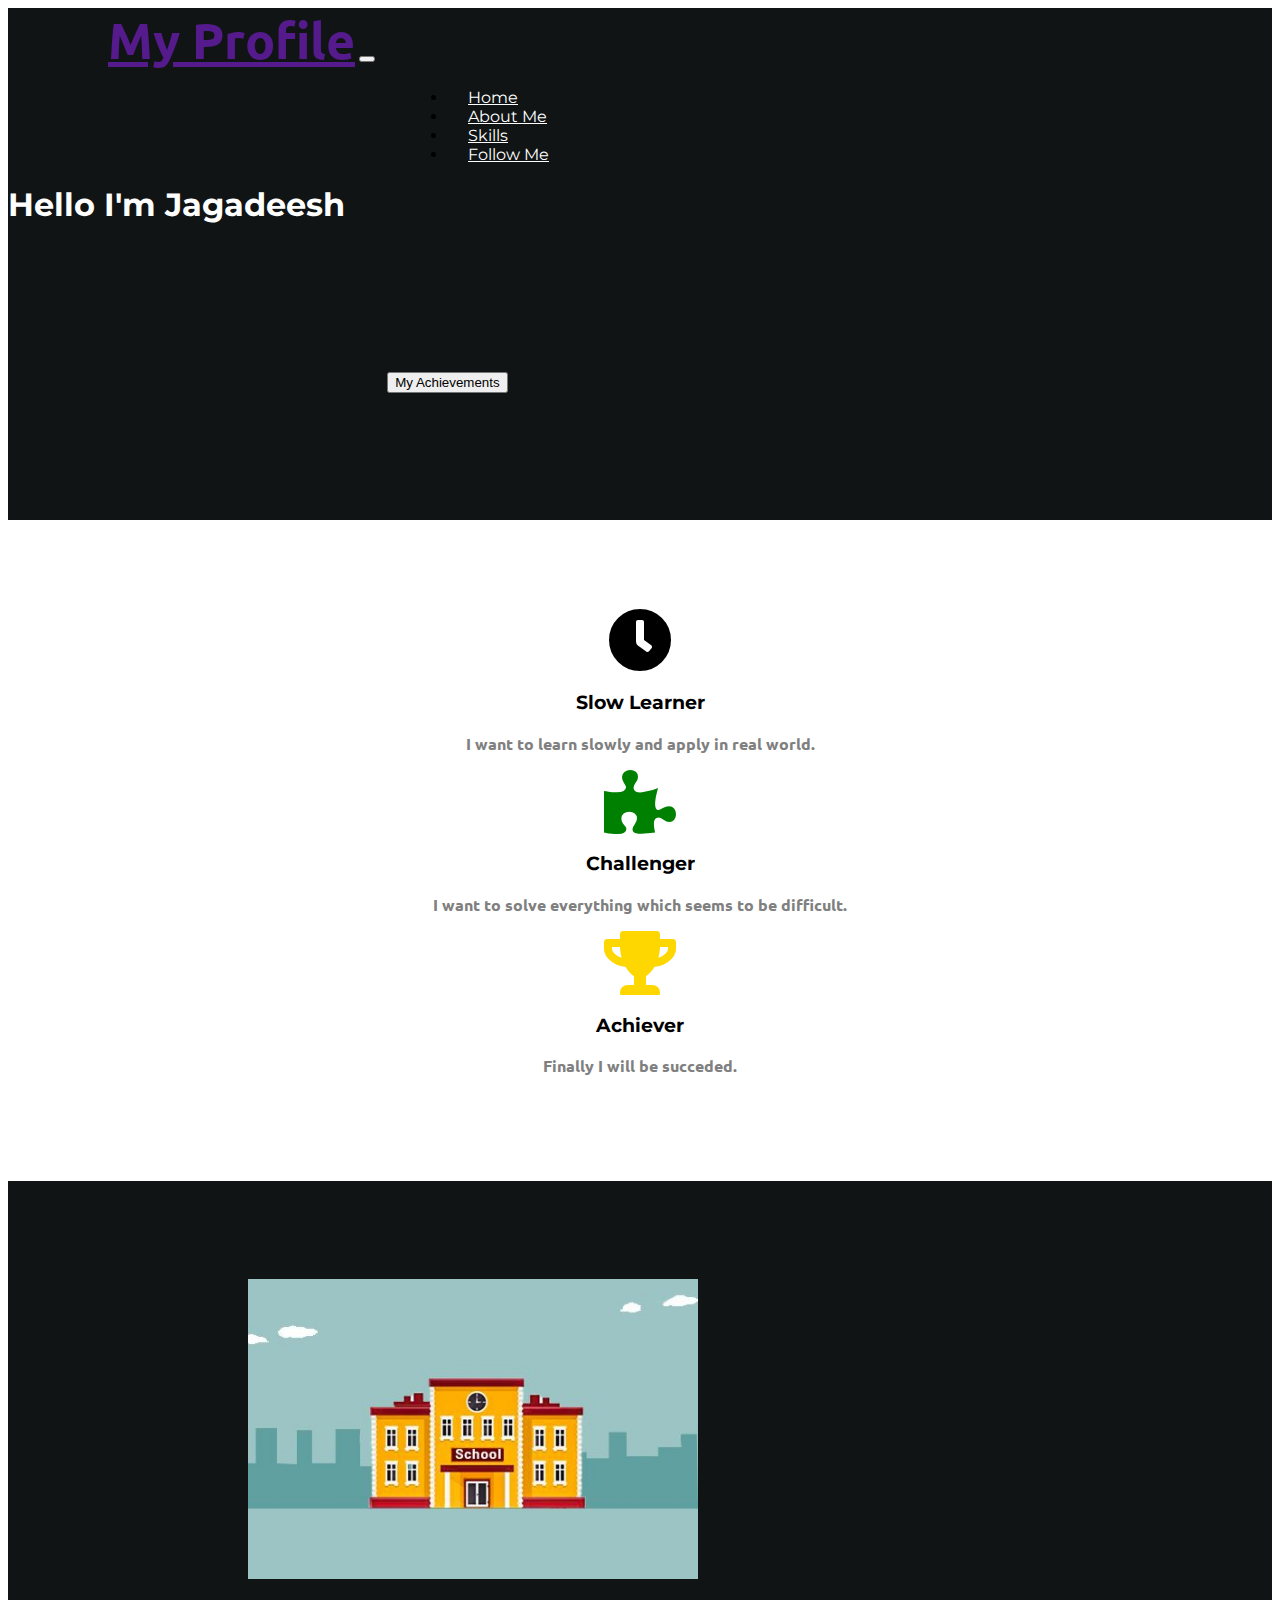
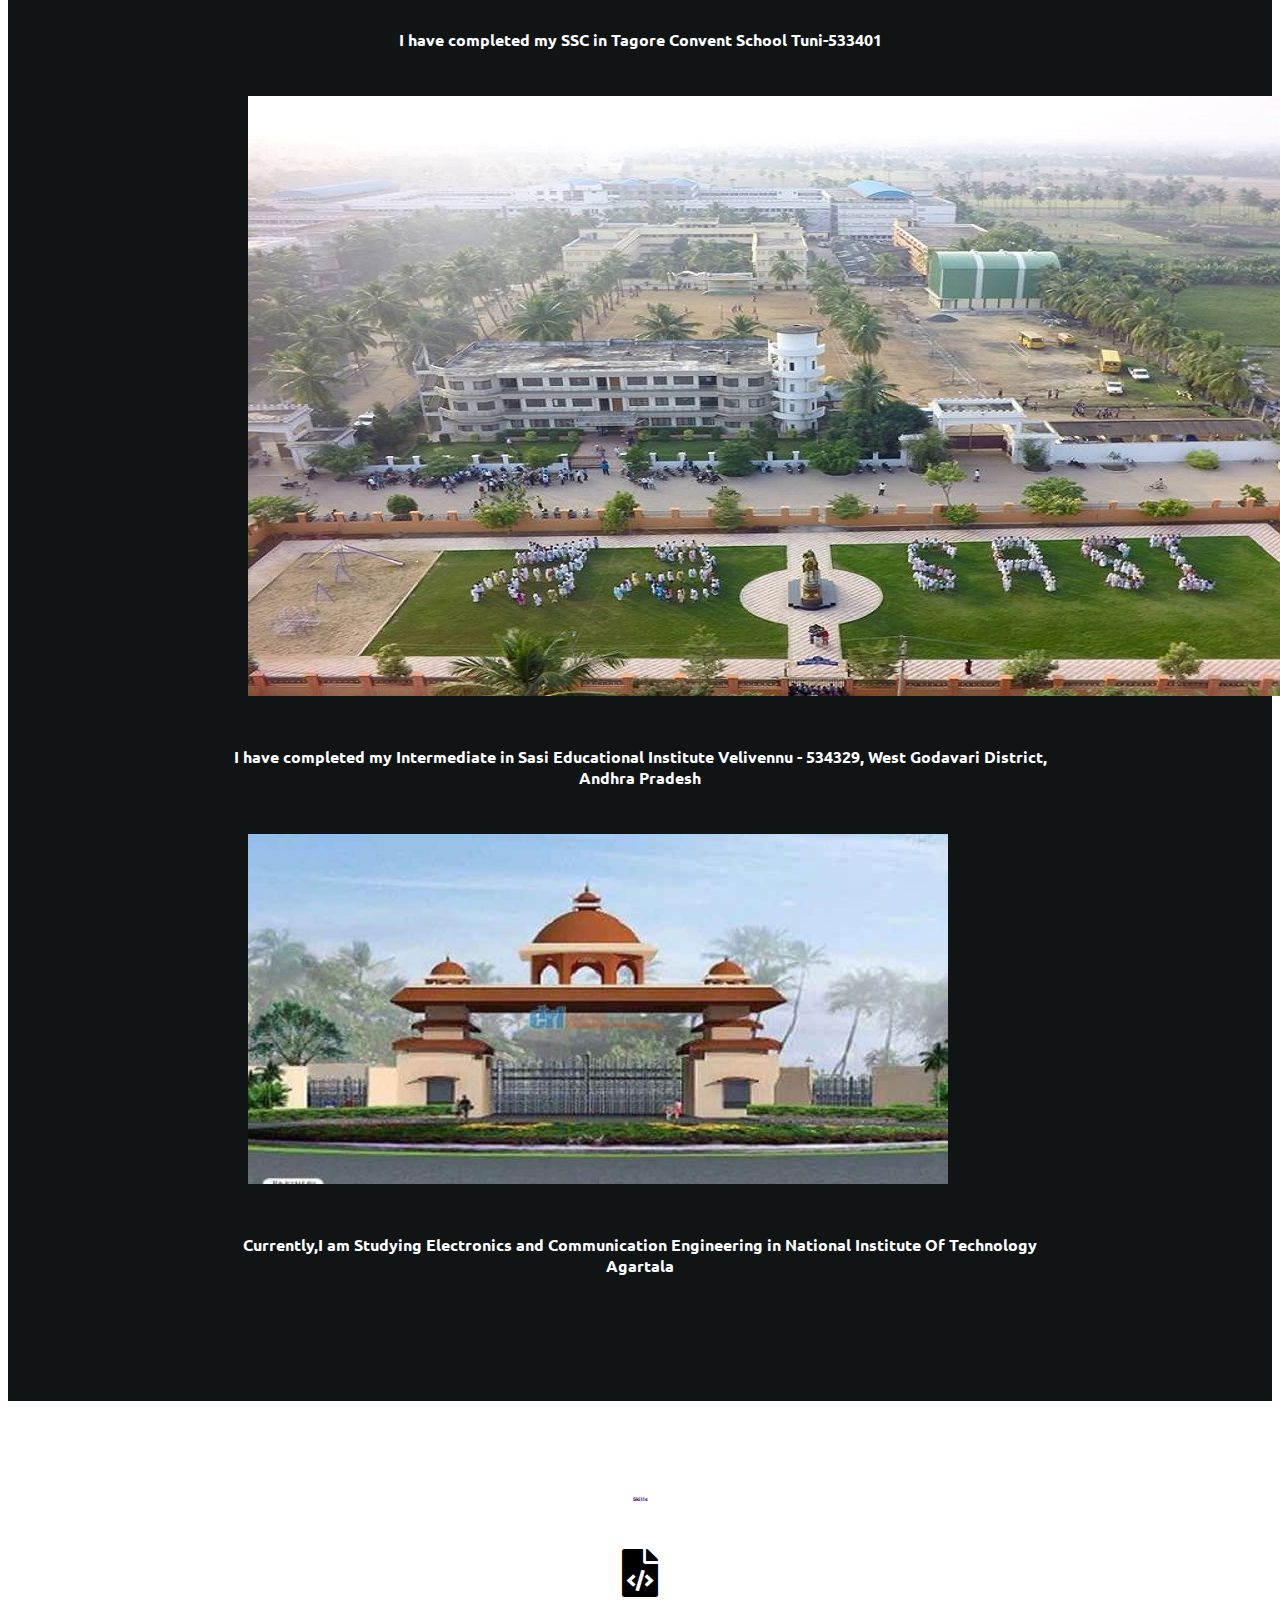
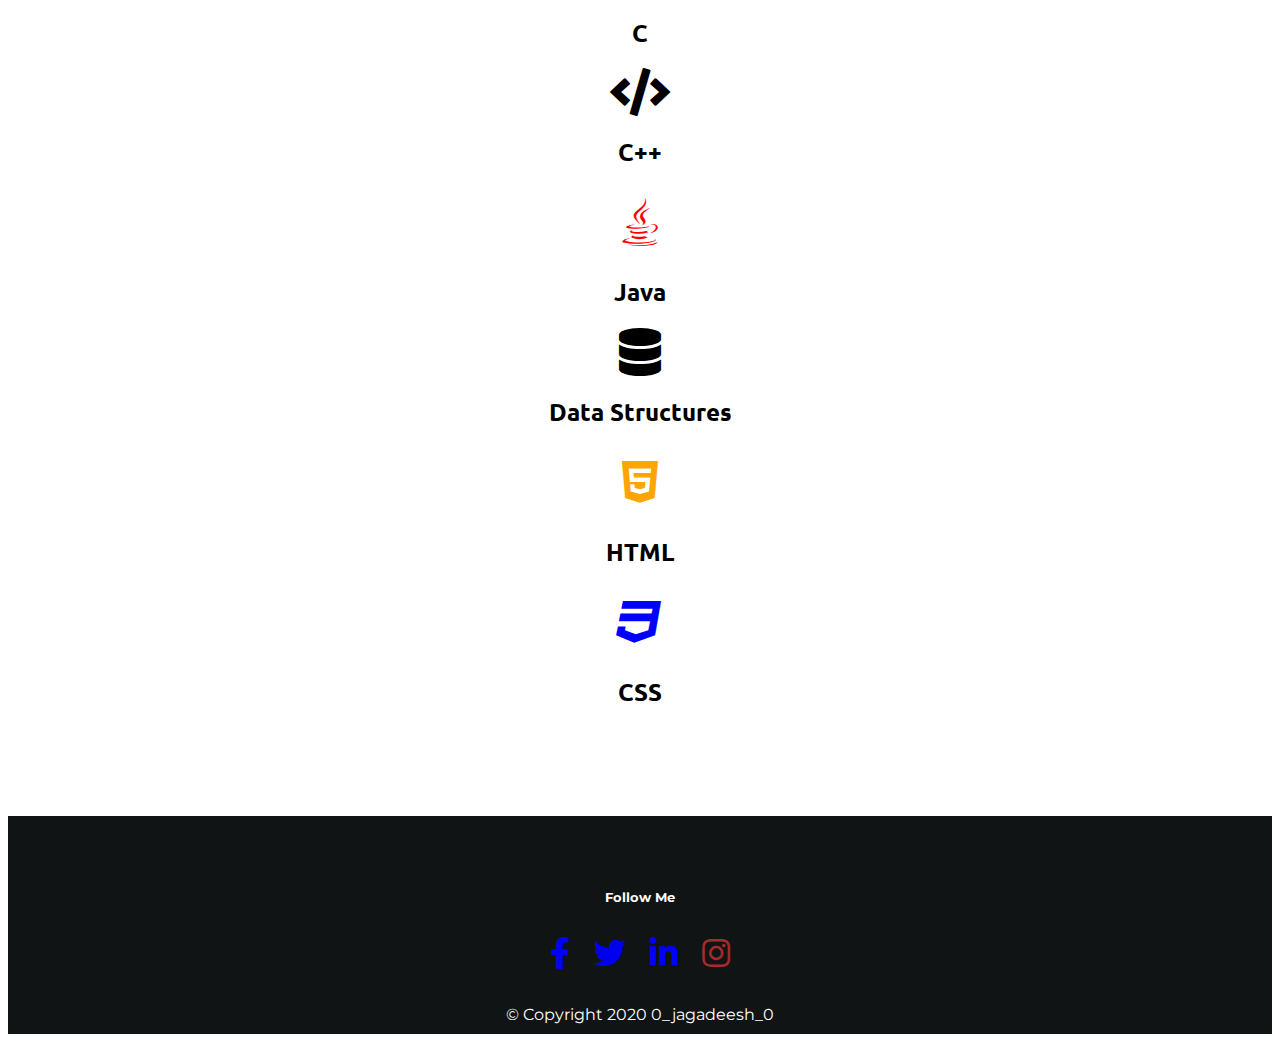
==== index.html @ 32a693ea "Update index.html" ====
<!DOCTYPE html>
<html lang="en" dir="ltr">

<head>
  <meta charset="utf-8">
  <!--CSS-->
  <link rel="stylesheet" href="styl.css">
  <!--ICON-->
  <link rel="icon" href="images/icon.png">
  <!--Fonts-->
  <link rel="preconnect" href="https://fonts.gstatic.com">
  <link href="https://fonts.googleapis.com/css2?family=Montserrat:wght@800&display=swap" rel="stylesheet">
  <link rel="preconnect" href="https://fonts.gstatic.com">
  <link href="https://fonts.googleapis.com/css2?family=Ubuntu:wght@300&display=swap" rel="stylesheet">
  <!--Font Awesome-->
  <link rel="stylesheet" href="https://cdnjs.cloudflare.com/ajax/libs/font-awesome/4.7.0/css/font-awesome.min.css">
  <link rel="stylesheet" href="https://cdnjs.cloudflare.com/ajax/libs/font-awesome/5.15.1/css/all.min.css">
  <!--Bootstrap Code-->
  <link href="https://cdn.jsdelivr.net/npm/bootstrap@5.0.0-beta1/dist/css/bootstrap.min.css" rel="stylesheet" integrity="sha384-giJF6kkoqNQ00vy+HMDP7azOuL0xtbfIcaT9wjKHr8RbDVddVHyTfAAsrekwKmP1" crossorigin="anonymous">
  <script src="https://code.jquery.com/jquery-3.5.1.slim.min.js" integrity="sha384-DfXdz2htPH0lsSSs5nCTpuj/zy4C+OGpamoFVy38MVBnE+IbbVYUew+OrCXaRkfj" crossorigin="anonymous"></script>
  <script src="https://cdn.jsdelivr.net/npm/popper.js@1.16.1/dist/umd/popper.min.js" integrity="sha384-9/reFTGAW83EW2RDu2S0VKaIzap3H66lZH81PoYlFhbGU+6BZp6G7niu735Sk7lN" crossorigin="anonymous"></script>
  <script src="https://cdn.jsdelivr.net/npm/bootstrap@4.5.3/dist/js/bootstrap.min.js" integrity="sha384-w1Q4orYjBQndcko6MimVbzY0tgp4pWB4lZ7lr30WKz0vr/aWKhXdBNmNb5D92v7s" crossorigin="anonymous"></script>
  <title>0_jagadeesh_0</title>
</head>

<body>
  <section id="title">
    <nav class="navbar bg-#101415 navbar-expand-lg navbar-dark">
      <a class="navbar-brand" href="">My Profile</a>
      <button class="navbar-toggler" type="button" data-toggle="collapse" data-target="#navbarSupportedContent" aria-controls="navbarSupportedContent" aria-expanded="false" aria-label="Toggle navigation">
        <span class="navbar-toggler-icon"></span>
      </button>
      <div class="collapse navbar-collapse" id="navbarSupportedContent">
        <ul class="navbar-nav ml-auto">
          <li class="nav-item">
            <a class="nav-link" href="" style="color:white;">Home</a>
          </li>
          <li class="nav-item">
            <a class="nav-link" href="#education" style="color:white;">About Me</a>
          </li>
          <li class="nav-item">
            <a class="nav-link" href="#skills" style="color:white;">Skills</a>
          </li>
          <li class="nav-item">
            <a class="nav-link" href="#contact" style="color:white;">Follow Me</a>
          </li>
        </ul>
      </div>
    </nav>
    <div class="row">
      <div class="col-lg-6">
        <h1 style="color:white;">Hello I'm Jagadeesh</h1>

        <div class="but">
          <button type="button" class="btn btn-outline-secondary btn-sm" name="button">My Achievements</button>
        </div>
      </div>
      <div class="col-lg-6 col-sm-12">
        <img class="mypic" src="images/jagadeesh_400x400.jpg" alt="">
      </div>

    </div>
  </section>

  <section id="features">
    <div class="row">
      <div class="feature-box col-lg-4 col-sm-6">
        <i class="icon1 fa fa-clock-o fa-4x" aria-hidden="true"></i>
        <h3>Slow Learner</h3>
        <p>I want to learn slowly and apply in real world.</p>
      </div>
      <div class="feature-box col-lg-4 col-sm-6">
        <i class="icon2 fa fa-puzzle-piece fa-4x"></i>
        <h3>Challenger</h3>
        <p>I want to solve everything which seems to be difficult.</p>
      </div>
      <div class="feature-box col-lg-4 col-sm-6">
        <i class="icon3 fa fa-trophy fa-4x"></i>
        <h3>Achiever</h3>
        <p>Finally I will be succeded.</p>
      </div>

    </div>

  </section>
  <section id="education">
    <div id="carouselExampleControls" class="carousel slide" data-ride="carousel">
      <div class="carousel-inner">
        <div class="carousel-item active">
          <img src="images/school1.jpg" class="d-block w-100 school-img" alt="...">
          <p class="info">I have completed my SSC in Tagore Convent School Tuni-533401</p>
        </div>
        <div class="carousel-item">
          <img src="images/Front view.jpg" class="d-block w-100   inter-img" alt="...">
          <p class="info">I have completed my Intermediate in Sasi Educational Institute Velivennu - 534329, West Godavari District, Andhra Pradesh</p>
        </div>
        <div class="carousel-item">
          <img src="images/NIT-Agartala.jpg" class="d-block w-100  college-img" alt="...">
          <p class="info">Currently,I am Studying Electronics and Communication Engineering in National Institute Of Technology Agartala</p>
        </div>
      </div>
      <a class="carousel-control-prev" href="#carouselExampleControls" role="button" data-slide="prev">
        <span class="carousel-control-prev-icon" aria-hidden="true"></span>
        <span class="sr-only">Previous</span>
      </a>
      <a class="carousel-control-next" href="#carouselExampleControls" role="button" data-slide="next">
        <span class="carousel-control-next-icon" aria-hidden="true"></span>
        <span class="sr-only">Next</span>
      </a>
    </div>
  </section>
  <section id="skills">
    <div class="row">
      <div class="head">
        <h4 class="heads">Skills</h4>
      </div>
      <div class="skills col-lg-2 col-sm-6">
        <i class="fas fa-file-code fa-3x pic1"></i>
        <h2>C</h2>
      </div>
      <div class="skills col-lg-2 col-sm-6">
      <i class="fa fa-code fa-3x pic2" aria-hidden="true"></i>
        <h2>C++</h2>
      </div>
      <div class="skills col-lg-2 col-sm-6">
        <i class="fab fa-java fa-3x pic3"></i>
        <h2>Java</h2>
      </div>
      <div class="skills col-lg-2 col-sm-6">
        <i class="fas fa-database fa-3x pic4"></i>
        <h2>Data Structures</h2>
      </div>
        <div class="skills col-lg-2 col-sm-6">
          <i class="fab fa-html5 fa-3x pic5" aria-hidden="true"></i>
          <h2>HTML</h2>
        </div>
        <div class="skills col-lg-2 col-sm-6">
          <i class="fab fa-css3 fa-3x pic6" aria-hidden="true"></i>
          <h2>CSS</h2>
        </div>
    </div>

  </section>
  <section id="contact">
    <div class="foot">
      <h5>Follow Me</h5>
      <a href="https://www.facebook.com/jagadeeshkondra1" class="fab fa-facebook-f fa-2x" target="_blank"></a>
      <a href="https://twitter.com/0_jagadeesh_0" class="fab fa-twitter fa-2x" target="_blank"></a>
      <a href="https://www.linkedin.com/in/kondra-jagadeesh-785384195/" class="fab fa-linkedin-in fa-2x" target="_blank"></a>
      <a href="https://www.instagram.com/0_jagadeesh_0/" class="fab fa-instagram fa-2x" target="_blank"></a>
      <p class="copyright">© Copyright 2020 0_jagadeesh_0</p>
    </div>
  </section>
</body>

</html>
---- styl.css ----
body{
  font-family: "Montserrat";
}
h1,h3{
  font-family: 'Montserrat', sans-serif;
}

h4{
  font-size: 5px;
  text-align: center;
  font-family:'Ubuntu', sans-serif ;
}
h5{
  color: white;
}
p{
  color: gray;
}
.big-heading{
  padding: 10%;

}
.mypic{
  padding:40px;
  border-radius: 100%;
  position:absolute;
}


.but{
padding:10% 30%;
}
.navbar-brand{
  padding-left: 100px;
  font-family: 'Ubuntu', sans-serif;
  font-size: 50px;
  font-weight: bold;

}
.collapse {
  margin-left: 400px;
}
.nav-item{
  padding: 0 20px 0 20px;
}
#title {
  background-color: #101415;
}
#features{
  padding: 7% 15%;
  background-color: white;
  position: relative;
  z-index: 1;
}


.feature-box{
  font-family: 'Ubuntu', sans-serif;
  font-weight: bold;
  text-align: center;
}
.icon1{
  color: black;
}
.icon2{
  color: green;
}
.icon3{
  color: gold;
}
/*Education*/
#education{
  background-color: #101415;
  padding: 7% 15%;
}
.d-block{
  margin:10px 50px 10px 50px;
}
.school-img{
height: 300px;
}
.info{
  padding: 20px;
  text-align: center;
  font-family: 'Ubuntu', sans-serif;
  font-weight: bold;
  color: white;
}
/*Skills*/
#skills{
padding: 7% 15%;
}
.skills{
  font-family: 'Ubuntu',sans-serif;
  font-weight: bold;
  text-align: center;
}
.heads{

  color: indigo;
  text-align: center;
  font-family: 'Montserrat', sans-serif ;
  padding-bottom:40px;
}

.pic3{
  color:red;
}
.pic5{
color: orange;
}
.pic6{
  color:blue;
}
/*Contact Details*/
#contact{
  background-color: #101415;
  padding: 4% 0 0 0;
}
.foot{
  text-align: center;
}
.fab{
  text-decoration: none;
  padding:10px;
}
.fa-facebook-f{
  color: blue;
}
.fa-linkedin-in{
  color: blue;
}
.fa-instagram{
  color: brown;
}

.copyright{
  padding: 10px 0 10px 0;
  color: white;
}
@media (max-width:1200px) {
  .nav-brand{
  font-size:90px;
  }
  #title{
    text-align: center;
  }
  .but{
    padding:0 30%;
  }
  .mypic{
    position:static;
  }
}
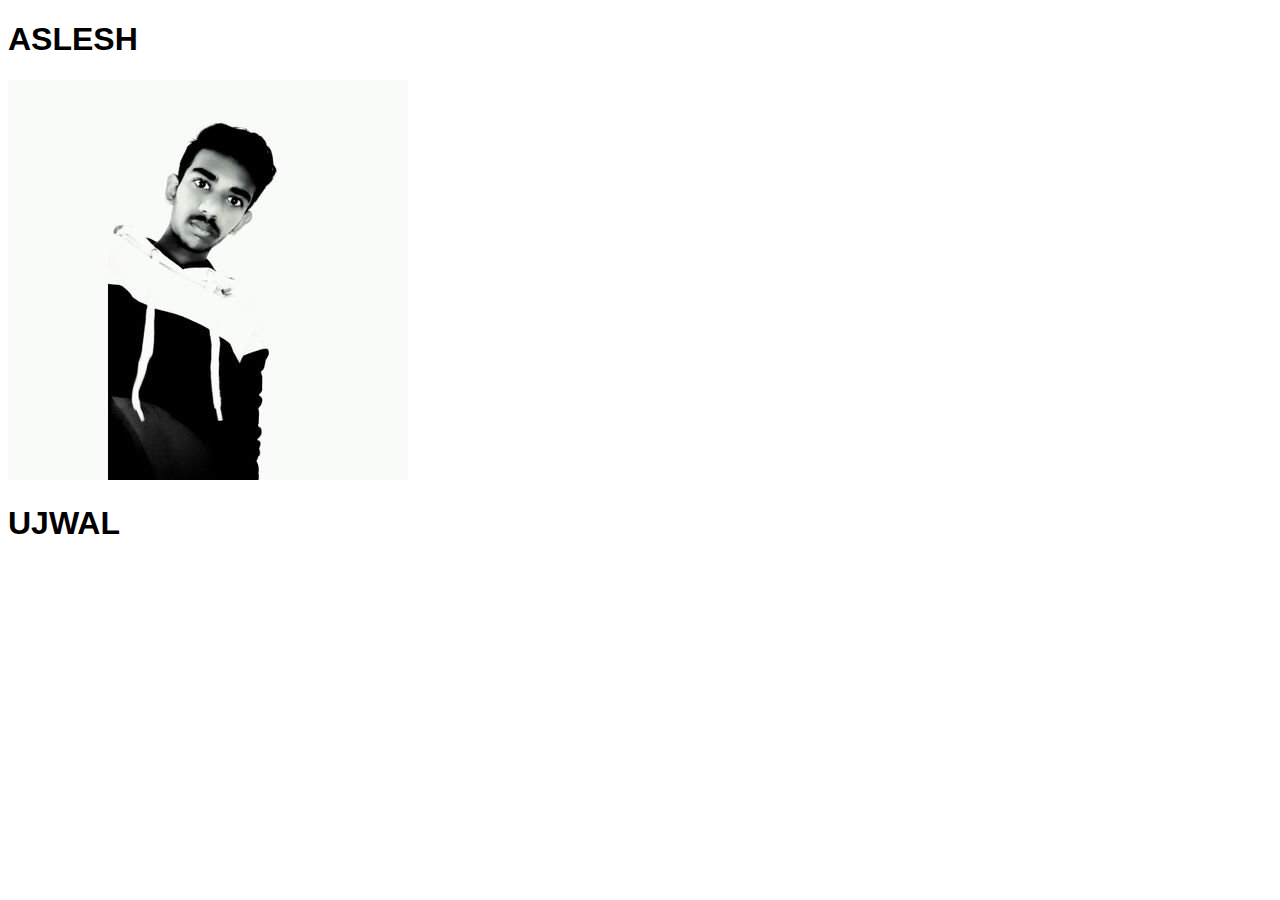
==== commit 10b29923: "Add files via upload" ====
--- a/index.html
+++ b/index.html
@@ -1,156 +1,15 @@
 <!DOCTYPE html>
-<html lang="en" dir="ltr">
-
+<html lang="en">
 <head>
-  <meta charset="utf-8">
-  <!--CSS-->
-  <link rel="stylesheet" href="styl.css">
-  <!--ICON-->
-  <link rel="icon" href="images/icon.png">
-  <!--Fonts-->
-  <link rel="preconnect" href="https://fonts.gstatic.com">
-  <link href="https://fonts.googleapis.com/css2?family=Montserrat:wght@800&display=swap" rel="stylesheet">
-  <link rel="preconnect" href="https://fonts.gstatic.com">
-  <link href="https://fonts.googleapis.com/css2?family=Ubuntu:wght@300&display=swap" rel="stylesheet">
-  <!--Font Awesome-->
-  <link rel="stylesheet" href="https://cdnjs.cloudflare.com/ajax/libs/font-awesome/4.7.0/css/font-awesome.min.css">
-  <link rel="stylesheet" href="https://cdnjs.cloudflare.com/ajax/libs/font-awesome/5.15.1/css/all.min.css">
-  <!--Bootstrap Code-->
-  <link href="https://cdn.jsdelivr.net/npm/bootstrap@5.0.0-beta1/dist/css/bootstrap.min.css" rel="stylesheet" integrity="sha384-giJF6kkoqNQ00vy+HMDP7azOuL0xtbfIcaT9wjKHr8RbDVddVHyTfAAsrekwKmP1" crossorigin="anonymous">
-  <script src="https://code.jquery.com/jquery-3.5.1.slim.min.js" integrity="sha384-DfXdz2htPH0lsSSs5nCTpuj/zy4C+OGpamoFVy38MVBnE+IbbVYUew+OrCXaRkfj" crossorigin="anonymous"></script>
-  <script src="https://cdn.jsdelivr.net/npm/popper.js@1.16.1/dist/umd/popper.min.js" integrity="sha384-9/reFTGAW83EW2RDu2S0VKaIzap3H66lZH81PoYlFhbGU+6BZp6G7niu735Sk7lN" crossorigin="anonymous"></script>
-  <script src="https://cdn.jsdelivr.net/npm/bootstrap@4.5.3/dist/js/bootstrap.min.js" integrity="sha384-w1Q4orYjBQndcko6MimVbzY0tgp4pWB4lZ7lr30WKz0vr/aWKhXdBNmNb5D92v7s" crossorigin="anonymous"></script>
-  <title>0_jagadeesh_0</title>
+    <meta charset="UTF-8">
+    <meta http-equiv="X-UA-Compatible" content="IE=edge">
+    <meta name="viewport" content="width=device-width, initial-scale=1.0">
+    <link rel="stylesheet" href="./css/style.css">
+    <title>Personal Site</title>
 </head>
-
 <body>
-  <section id="title">
-    <nav class="navbar bg-#101415 navbar-expand-lg navbar-dark">
-      <a class="navbar-brand" href="">My Profile</a>
-      <button class="navbar-toggler" type="button" data-toggle="collapse" data-target="#navbarSupportedContent" aria-controls="navbarSupportedContent" aria-expanded="false" aria-label="Toggle navigation">
-        <span class="navbar-toggler-icon"></span>
-      </button>
-      <div class="collapse navbar-collapse" id="navbarSupportedContent">
-        <ul class="navbar-nav ml-auto">
-          <li class="nav-item">
-            <a class="nav-link" href="" style="color:white;">Home</a>
-          </li>
-          <li class="nav-item">
-            <a class="nav-link" href="#education" style="color:white;">About Me</a>
-          </li>
-          <li class="nav-item">
-            <a class="nav-link" href="#skills" style="color:white;">Skills</a>
-          </li>
-          <li class="nav-item">
-            <a class="nav-link" href="#contact" style="color:white;">Follow Me</a>
-          </li>
-        </ul>
-      </div>
-    </nav>
-    <div class="row">
-      <div class="col-lg-6">
-        <h1 style="color:white;">Hello I'm Jagadeesh</h1>
-
-        <div class="but">
-          <button type="button" class="btn btn-outline-secondary btn-sm" name="button">My Achievements</button>
-        </div>
-      </div>
-      <div class="col-lg-6 col-sm-12">
-        <img class="mypic" src="images/jagadeesh_400x400.jpg" alt="">
-      </div>
-
-    </div>
-  </section>
-
-  <section id="features">
-    <div class="row">
-      <div class="feature-box col-lg-4 col-sm-6">
-        <i class="icon1 fa fa-clock-o fa-4x" aria-hidden="true"></i>
-        <h3>Slow Learner</h3>
-        <p>I want to learn slowly and apply in real world.</p>
-      </div>
-      <div class="feature-box col-lg-4 col-sm-6">
-        <i class="icon2 fa fa-puzzle-piece fa-4x"></i>
-        <h3>Challenger</h3>
-        <p>I want to solve everything which seems to be difficult.</p>
-      </div>
-      <div class="feature-box col-lg-4 col-sm-6">
-        <i class="icon3 fa fa-trophy fa-4x"></i>
-        <h3>Achiever</h3>
-        <p>Finally I will be succeded.</p>
-      </div>
-
-    </div>
-
-  </section>
-  <section id="education">
-    <div id="carouselExampleControls" class="carousel slide" data-ride="carousel">
-      <div class="carousel-inner">
-        <div class="carousel-item active">
-          <img src="images/school1.jpg" class="d-block w-100 school-img" alt="...">
-          <p class="info">I have completed my SSC in Tagore Convent School Tuni-533401</p>
-        </div>
-        <div class="carousel-item">
-          <img src="images/Front view.jpg" class="d-block w-100   inter-img" alt="...">
-          <p class="info">I have completed my Intermediate in Sasi Educational Institute Velivennu - 534329, West Godavari District, Andhra Pradesh</p>
-        </div>
-        <div class="carousel-item">
-          <img src="images/NIT-Agartala.jpg" class="d-block w-100  college-img" alt="...">
-          <p class="info">Currently,I am Studying Electronics and Communication Engineering in National Institute Of Technology Agartala</p>
-        </div>
-      </div>
-      <a class="carousel-control-prev" href="#carouselExampleControls" role="button" data-slide="prev">
-        <span class="carousel-control-prev-icon" aria-hidden="true"></span>
-        <span class="sr-only">Previous</span>
-      </a>
-      <a class="carousel-control-next" href="#carouselExampleControls" role="button" data-slide="next">
-        <span class="carousel-control-next-icon" aria-hidden="true"></span>
-        <span class="sr-only">Next</span>
-      </a>
-    </div>
-  </section>
-  <section id="skills">
-    <div class="row">
-      <div class="head">
-        <h4 class="heads">Skills</h4>
-      </div>
-      <div class="skills col-lg-2 col-sm-6">
-        <i class="fas fa-file-code fa-3x pic1"></i>
-        <h2>C</h2>
-      </div>
-      <div class="skills col-lg-2 col-sm-6">
-      <i class="fa fa-code fa-3x pic2" aria-hidden="true"></i>
-        <h2>C++</h2>
-      </div>
-      <div class="skills col-lg-2 col-sm-6">
-        <i class="fab fa-java fa-3x pic3"></i>
-        <h2>Java</h2>
-      </div>
-      <div class="skills col-lg-2 col-sm-6">
-        <i class="fas fa-database fa-3x pic4"></i>
-        <h2>Data Structures</h2>
-      </div>
-        <div class="skills col-lg-2 col-sm-6">
-          <i class="fab fa-html5 fa-3x pic5" aria-hidden="true"></i>
-          <h2>HTML</h2>
-        </div>
-        <div class="skills col-lg-2 col-sm-6">
-          <i class="fab fa-css3 fa-3x pic6" aria-hidden="true"></i>
-          <h2>CSS</h2>
-        </div>
-    </div>
-
-  </section>
-  <section id="contact">
-    <div class="foot">
-      <h5>Follow Me</h5>
-      <a href="https://www.facebook.com/jagadeeshkondra1" class="fab fa-facebook-f fa-2x" target="_blank"></a>
-      <a href="https://twitter.com/0_jagadeesh_0" class="fab fa-twitter fa-2x" target="_blank"></a>
-      <a href="https://www.linkedin.com/in/kondra-jagadeesh-785384195/" class="fab fa-linkedin-in fa-2x" target="_blank"></a>
-      <a href="https://www.instagram.com/0_jagadeesh_0/" class="fab fa-instagram fa-2x" target="_blank"></a>
-      <p class="copyright">© Copyright 2020 0_jagadeesh_0</p>
-    </div>
-  </section>
+    <h1>ASLESH</h1>
+    <img src="./images/jagadeesh_400x400.jpg" alt="">
+    <h1>UJWAL</h1>
 </body>
-
-</html>
+</html>--- a/css/style.css
+++ b/css/style.css
@@ -0,0 +1,156 @@
+
+body{
+  font-family: "Montserrat";
+}
+h1,h3{
+  font-family: 'Montserrat', sans-serif;
+}
+
+h4{
+  font-size: 5px;
+  text-align: center;
+  font-family:'Ubuntu', sans-serif ;
+}
+h5{
+  color: white;
+}
+p{
+  color: gray;
+}
+.big-heading{
+  padding: 10%;
+
+}
+.mypic{
+  padding:40px;
+  border-radius: 100%;
+  position:absolute;
+}
+
+
+.but{
+padding:10% 30%;
+}
+.navbar-brand{
+  padding-left: 100px;
+  font-family: 'Ubuntu', sans-serif;
+  font-size: 50px;
+  font-weight: bold;
+
+}
+.collapse {
+  margin-left: 400px;
+}
+.nav-item{
+  padding: 0 20px 0 20px;
+}
+#title {
+  background-color: #101415;
+}
+#features{
+  padding: 7% 15%;
+  background-color: white;
+  position: relative;
+  z-index: 1;
+}
+
+
+.feature-box{
+  font-family: 'Ubuntu', sans-serif;
+  font-weight: bold;
+  text-align: center;
+}
+.icon1{
+  color: black;
+}
+.icon2{
+  color: green;
+}
+.icon3{
+  color: gold;
+}
+/*Education*/
+#education{
+  background-color: #101415;
+  padding: 7% 15%;
+}
+.d-block{
+  margin:10px 50px 10px 50px;
+}
+.school-img{
+height: 300px;
+}
+.info{
+  padding: 20px;
+  text-align: center;
+  font-family: 'Ubuntu', sans-serif;
+  font-weight: bold;
+  color: white;
+}
+/*Skills*/
+#skills{
+padding: 7% 15%;
+}
+.skills{
+  font-family: 'Ubuntu',sans-serif;
+  font-weight: bold;
+  text-align: center;
+}
+.heads{
+
+  color: indigo;
+  text-align: center;
+  font-family: 'Montserrat', sans-serif ;
+  padding-bottom:40px;
+}
+
+.pic3{
+  color:red;
+}
+.pic5{
+color: orange;
+}
+.pic6{
+  color:blue;
+}
+/*Contact Details*/
+#contact{
+  background-color: #101415;
+  padding: 4% 0 0 0;
+}
+.foot{
+  text-align: center;
+}
+.fab{
+  text-decoration: none;
+  padding:10px;
+}
+.fa-facebook-f{
+  color: blue;
+}
+.fa-linkedin-in{
+  color: blue;
+}
+.fa-instagram{
+  color: brown;
+}
+
+.copyright{
+  padding: 10px 0 10px 0;
+  color: white;
+}
+@media (max-width:1200px) {
+   
+  .nav-brand{
+  font-size:90px;
+  }
+  #title{
+    text-align: center;
+  }
+  .but{
+    padding:0 30%;
+  }
+  .mypic{
+    position:static;
+  }
+}
